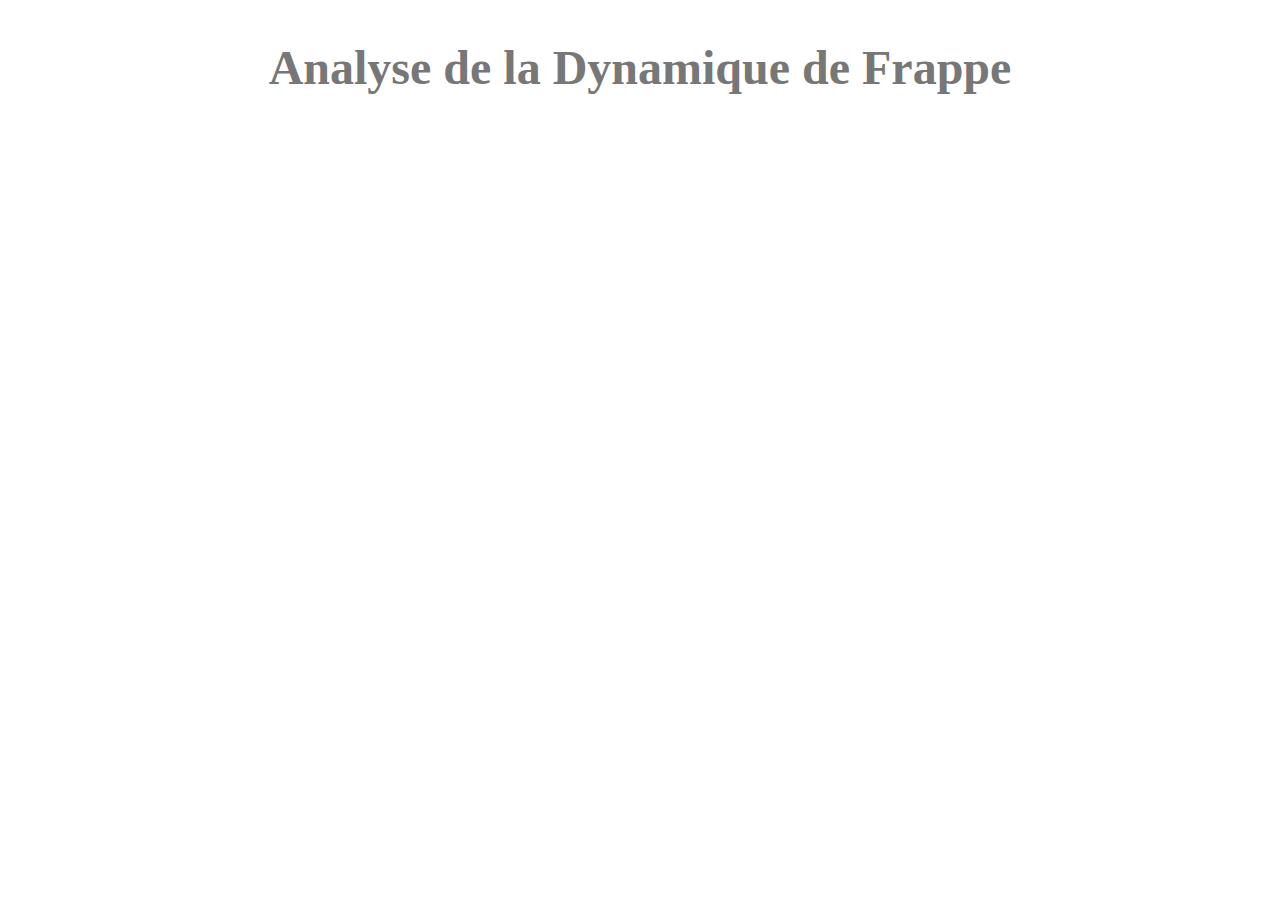
==== Keystroke Dynamics/war/index.html @ 6e13bf0d "Huge improvement of the design, classes, functions, etc. on the back-end side. Optimization of some " ====
<!doctype html>
<!-- Standards Mode -->

<html>
	<head>
		<meta charset=UTF-8>
		<link
			type="text/css"
			rel="stylesheet"
			href="default.css">
		<title>Keystroke Dynamics Analysis</title>
	
		<script
			type="text/javascript"
			src="keydyn/keydyn.nocache.js">
		</script>
		<!-- TODO focus auto at start-up and convert to JSNI -->
		<!--
		<script type="text/javascript">
			function startFocus(id) {
				window.onfocus = function() {
					document.getElementById(id).requestFocus();
				};
				window.onclick = function() {
					document.getElementById(id).requestFocus();
				};
			}
			function stopFocus() {
                window.onfocus = function() {};
                window.onclick = function() {};
            }
		</script>
		-->
	</head>
	<body>
		<!-- If JavaScript is not enabled -->
		<noscript>
			<div
			    style="width: 22em;
			    position: absolute;
			    left: 50%;
			    margin-left: -11em;
			    color: red;
			    background-color: white;
			    border: 1px solid red;
			    padding: 4px;
			    font-family: sans-serif">
				You must enable JavaScript on your browser in order for this 
				application to display correctly.
				<!-- TODO : Link to the about page to explain what the
				application does. -->
			</div>
		</noscript>
	
		<h1>Analyse de la Dynamique de Frappe</h1>
		<div id="content"></div>
		<div id="infos"></div>
		<div id="errors"></div>
	</body>
</html>
---- Keystroke Dynamics/war/default.css ----
#errors {
	color: red;
}
.success {
	color: green;
}
.failure {
	color: red;
}
h1 {
	font-size: 3em;
	font-weight: bold;
	color: #777777;
	margin: 40px 0px 70px;
	text-align: center;
}
.registrationLabel {
	text-align: right;
}
.gwt-Button {
	display: block;
	font-size: 60pt;
}
.container {
	background-color: silver;
	border-radius: 20px;
	margin-left: auto;
	margin-right: auto;
	padding: 10px 20px;
}
.errorText {
	color: red;
}
/** Most GWT widgets already have a style name defined */
.gwt-DialogBox {
  width: 400px;
}

.gwt-Grid {
    min-width: 500px;	
}

.dialogVPanel {
  margin: 5px;
}

.serverResponseLabelError {
  color: red;
}

/** Set ids using widget.getElement().setId("idOfElement") */
#closeButton {
  margin: 15px 6px 6px;
}
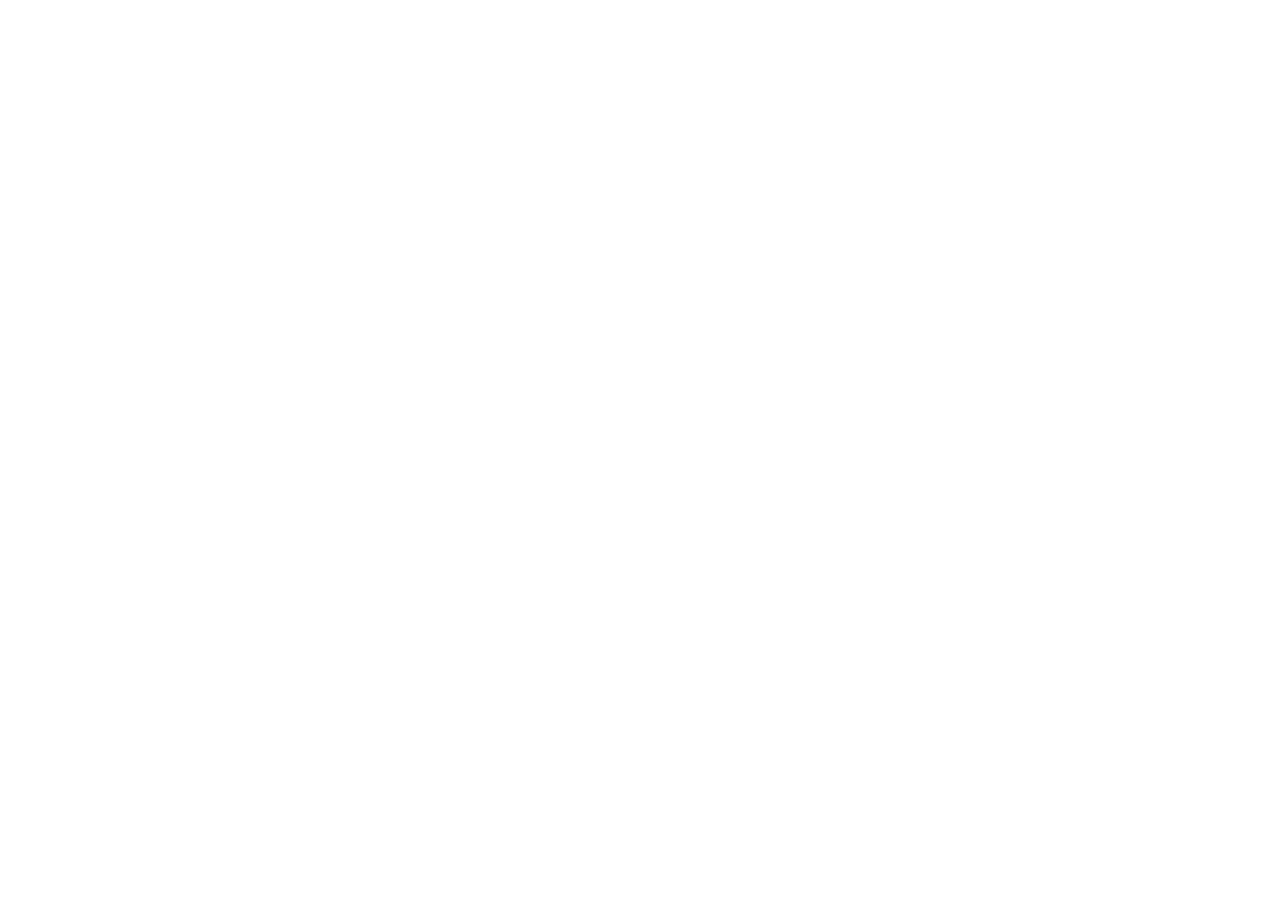
==== commit e61ee600: "Front-end is being rebuild using Bootstrap. Bootstrap architecture is working fine and the 6 not con" ====
--- a/Keystroke Dynamics/war/index.html
+++ b/Keystroke Dynamics/war/index.html
@@ -1,8 +1,16 @@
-<!doctype html>
+<!DOCTYPE html>
 <!-- Standards Mode -->
 
 <html>
 	<head>
+	    <!-- before your module(*.nocache.js) loading  -->
+        <!--[if lt IE 9]>
+        <script src="http://html5shim.googlecode.com/svn/trunk/html5.js"></script>
+        <![endif]-->
+        <!--[if IE 7]>
+        <link rel="stylesheet" href="keydyn/css/font-awesome-ie7.css">
+        <![endif]-->
+        <!-- your module(*.nocache.js) loading  -->
 		<meta charset=UTF-8>
 		<link
 			type="text/css"
@@ -51,10 +59,5 @@
 				application does. -->
 			</div>
 		</noscript>
-	
-		<h1>Analyse de la Dynamique de Frappe</h1>
-		<div id="content"></div>
-		<div id="infos"></div>
-		<div id="errors"></div>
 	</body>
 </html>
--- a/Keystroke Dynamics/war/default.css
+++ b/Keystroke Dynamics/war/default.css
@@ -1,54 +1,7 @@
-#errors {
-	color: red;
-}
-.success {
-	color: green;
-}
-.failure {
-	color: red;
-}
-h1 {
-	font-size: 3em;
-	font-weight: bold;
-	color: #777777;
-	margin: 40px 0px 70px;
-	text-align: center;
-}
-.registrationLabel {
-	text-align: right;
-}
-.gwt-Button {
-	display: block;
-	font-size: 60pt;
-}
-.container {
-	background-color: silver;
-	border-radius: 20px;
-	margin-left: auto;
-	margin-right: auto;
-	padding: 10px 20px;
-}
-.errorText {
-	color: red;
-}
-/** Most GWT widgets already have a style name defined */
-.gwt-DialogBox {
-  width: 400px;
-}
-
-.gwt-Grid {
-    min-width: 500px;	
-}
-
-.dialogVPanel {
-  margin: 5px;
-}
-
-.serverResponseLabelError {
-  color: red;
-}
-
-/** Set ids using widget.getElement().setId("idOfElement") */
-#closeButton {
-  margin: 15px 6px 6px;
-}
+/***
+ * To set a fixed width to the application : not responsive
+ **
+.mainContainer {
+	width: 800px;
+	margin: auto;
+}*/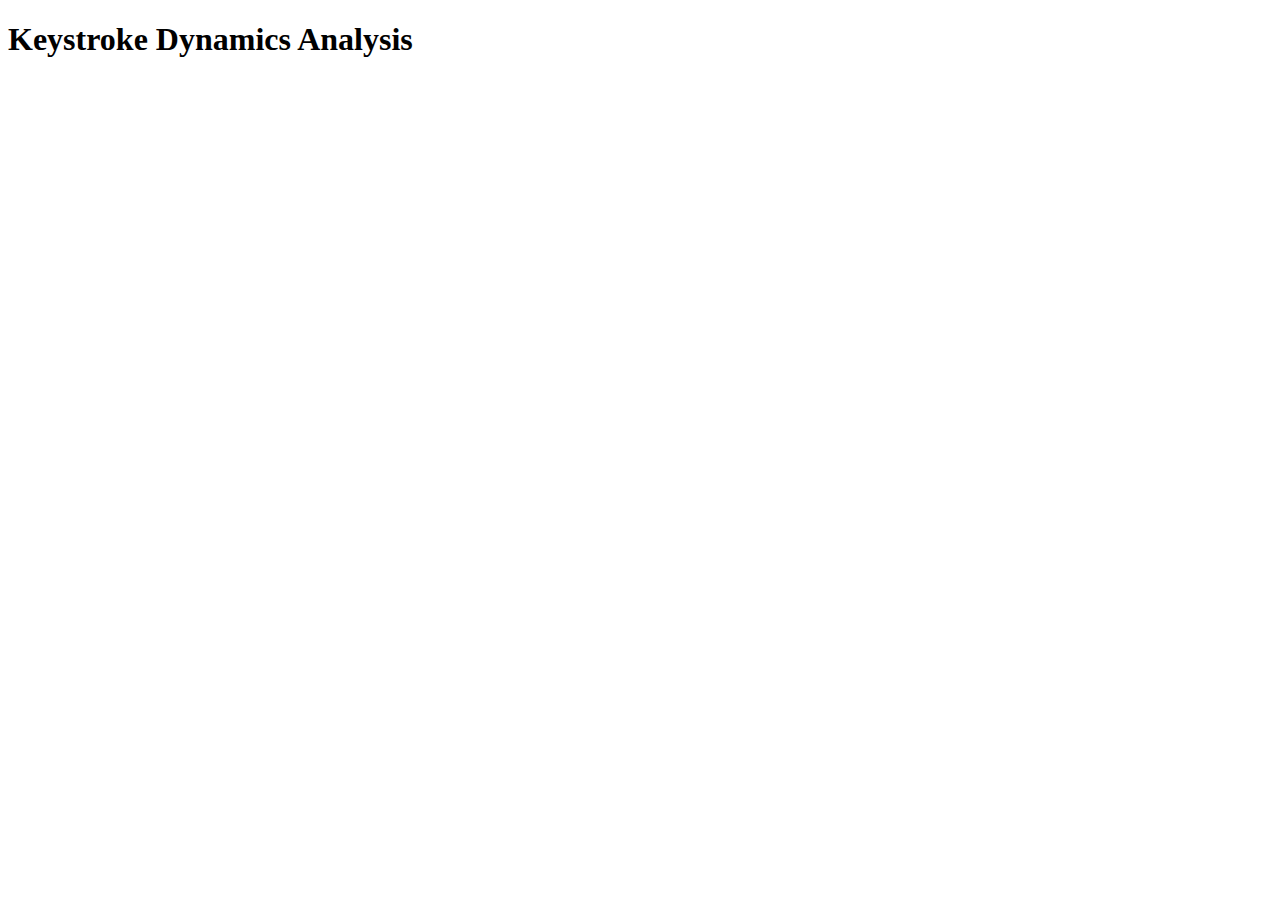
==== commit f5a4e9ce: "JavaScript tests are totally satisfactory. No need to use an applet ?" ====
--- a/Keystroke Dynamics/war/index.html
+++ b/Keystroke Dynamics/war/index.html
@@ -1,16 +1,8 @@
-<!DOCTYPE html>
+<!doctype html>
 <!-- Standards Mode -->
 
 <html>
 	<head>
-	    <!-- before your module(*.nocache.js) loading  -->
-        <!--[if lt IE 9]>
-        <script src="http://html5shim.googlecode.com/svn/trunk/html5.js"></script>
-        <![endif]-->
-        <!--[if IE 7]>
-        <link rel="stylesheet" href="keydyn/css/font-awesome-ie7.css">
-        <![endif]-->
-        <!-- your module(*.nocache.js) loading  -->
 		<meta charset=UTF-8>
 		<link
 			type="text/css"
@@ -23,7 +15,6 @@
 			src="keydyn/keydyn.nocache.js">
 		</script>
 		<!-- TODO focus auto at start-up and convert to JSNI -->
-		<!--
 		<script type="text/javascript">
 			function startFocus(id) {
 				window.onfocus = function() {
@@ -38,7 +29,54 @@
                 window.onclick = function() {};
             }
 		</script>
-		-->
+		<script type="text/javascript">
+		    document.getElementById("txtInput").onkeydown = checkKeycode;
+document.getElementById("txtInput").onkeyup = checkKeycode2; 
+var pressTable = new Array();
+var releaseTable = new Array();
+var i = 0;
+var j = 0;
+var firsttime;
+function checkKeycode(e) {
+    //alert('test');
+    var keycode;
+    if (window.event) keycode = window.event.keyCode;
+    else if (e) keycode = e.which;
+    //alert(keycode);
+    if (keycode == 13) {
+        appletCallback(document.getElementById("txtInput").value + ";[" + pressTable.toString() + "];[" + releaseTable.toString() + "]");
+        pressTable = new Array();
+        releaseTable = new Array();
+        i = 0;
+        j = 0;
+    } else {
+        var d = new Date();
+        if (i === 0) {
+            firsttime = d.getTime();
+            pressTable[i] = 0;
+        } else {
+            pressTable[i] = d.getTime() - firsttime;
+        }
+        ++i;
+    }
+}
+function checkKeycode2(e) {
+    var keycode;
+    if (window.event) keycode = window.event.keyCode;
+    else if (e) keycode = e.which;
+    //alert(keycode);
+    if (keycode == 13) {
+        pressTable = new Array();
+        releaseTable = new Array();
+        i = 0;
+        j = 0;
+    } else {
+        var d = new Date();
+        releaseTable[j] = d.getTime() - firsttime;
+        ++j;
+    }
+}
+		</script>
 	</head>
 	<body>
 		<!-- If JavaScript is not enabled -->
@@ -59,5 +97,10 @@
 				application does. -->
 			</div>
 		</noscript>
+	
+		<h1>Keystroke Dynamics Analysis</h1>
+		<div id="content"></div>
+		<div id="infos"></div>
+		<div id="errors"></div>
 	</body>
 </html>
--- a/Keystroke Dynamics/war/default.css
+++ b/Keystroke Dynamics/war/default.css
@@ -1,7 +1,57 @@
 /***
  * To set a fixed width to the application : not responsive
- **
+ **/
 .mainContainer {
 	width: 800px;
 	margin: auto;
-}*/+}
+.tabWidth {
+	width: 780px;
+}
+
+/***
+ * Regsitration form customization.
+ **/
+.registrationForm {
+	width: 450px;
+}
+
+/***
+ * F.A.Q. stack panel customization.
+ **/
+.gwt-DecoratedStackPanel {
+    border-bottom: 1px solid #bbbbbb;
+    margin-bottom: 20px;
+}
+.gwt-DecoratedStackPanel .gwt-StackPanelContent {
+	border: 1px solid #bbbbbb;
+	border-bottom: 0px;
+	background: white;
+	padding: 7px 12px 10px 10px;
+	font-size: 0.9em;
+}
+.gwt-DecoratedStackPanel .gwt-StackPanelItem {
+    background-color: #e8effd;
+    padding: 5px;
+    border: 1px solid #bbbbbb;
+    /*-moz-border-radius: 15px 15px 0 0;
+    -webkit-border-radius: 15px 15px 0 0;
+    border-radius: 15px 15px 0 0;*/
+    cursor: pointer;
+    cursor: hand;
+}
+.cw-StackPanelHeader {
+	padding-left: 8px;
+	font-weight: bolder;
+	font-size: 0.9em;
+}
+.gwt-DecoratedStackPanel .gwt-StackPanelItem-selected {
+    background-color: #b1f0a4;
+}
+.justify {
+	text-align: justify;
+}
+.indent, .justify p {
+	text-indent: 25px;
+	text-align: left;
+}